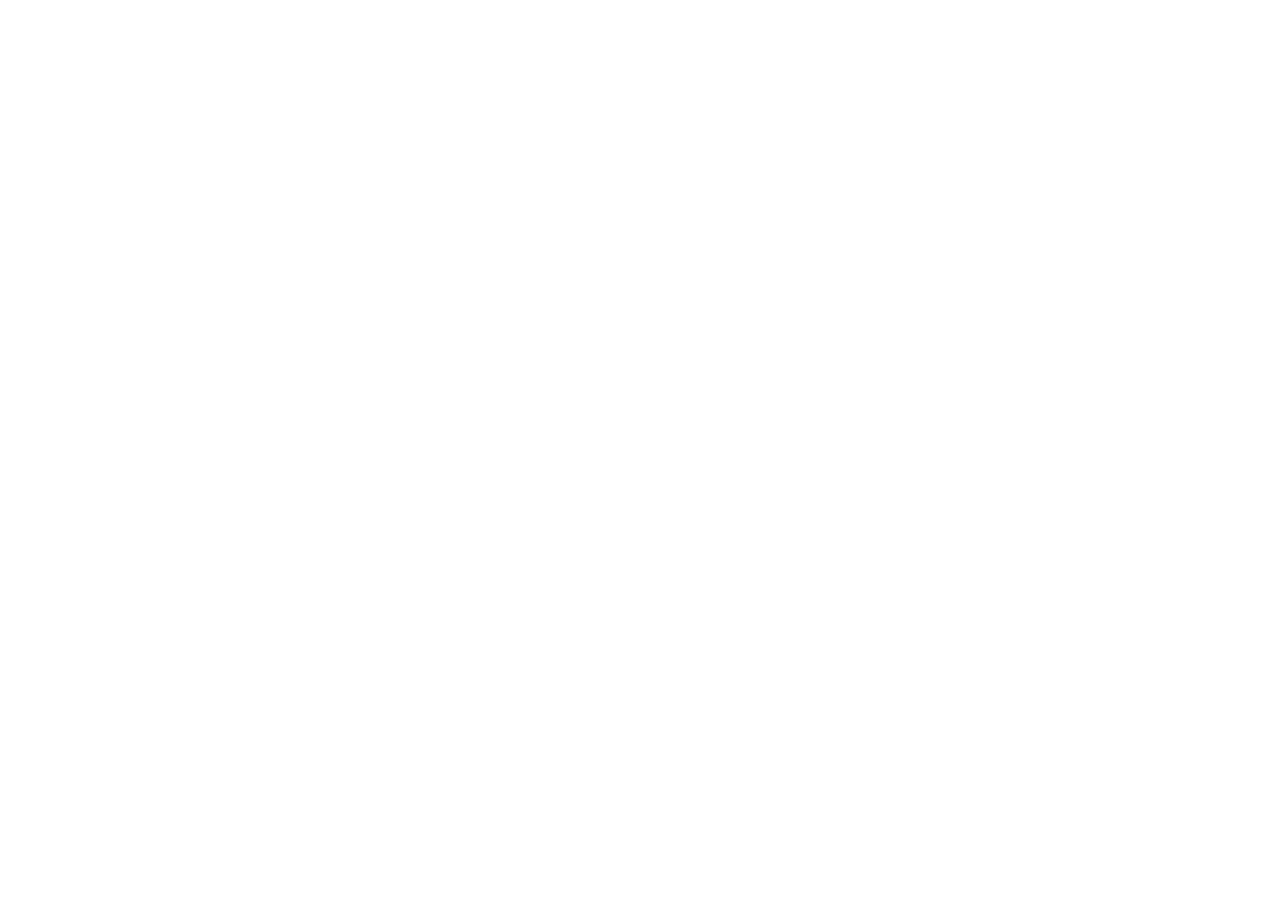
==== index.html @ aa7ee16a "first commit" ====
<!DOCTYPE html>
<html lang="en">

<head>
    <meta charset="UTF-8">
    <meta name="viewport" content="width=device-width, initial-scale=1.0">
    <meta http-equiv="X-UA-Compatible" content="ie=edge">
    <title>Aarkitekkt Portfolio Site</title>
</head>

<body>


</body>

</html>
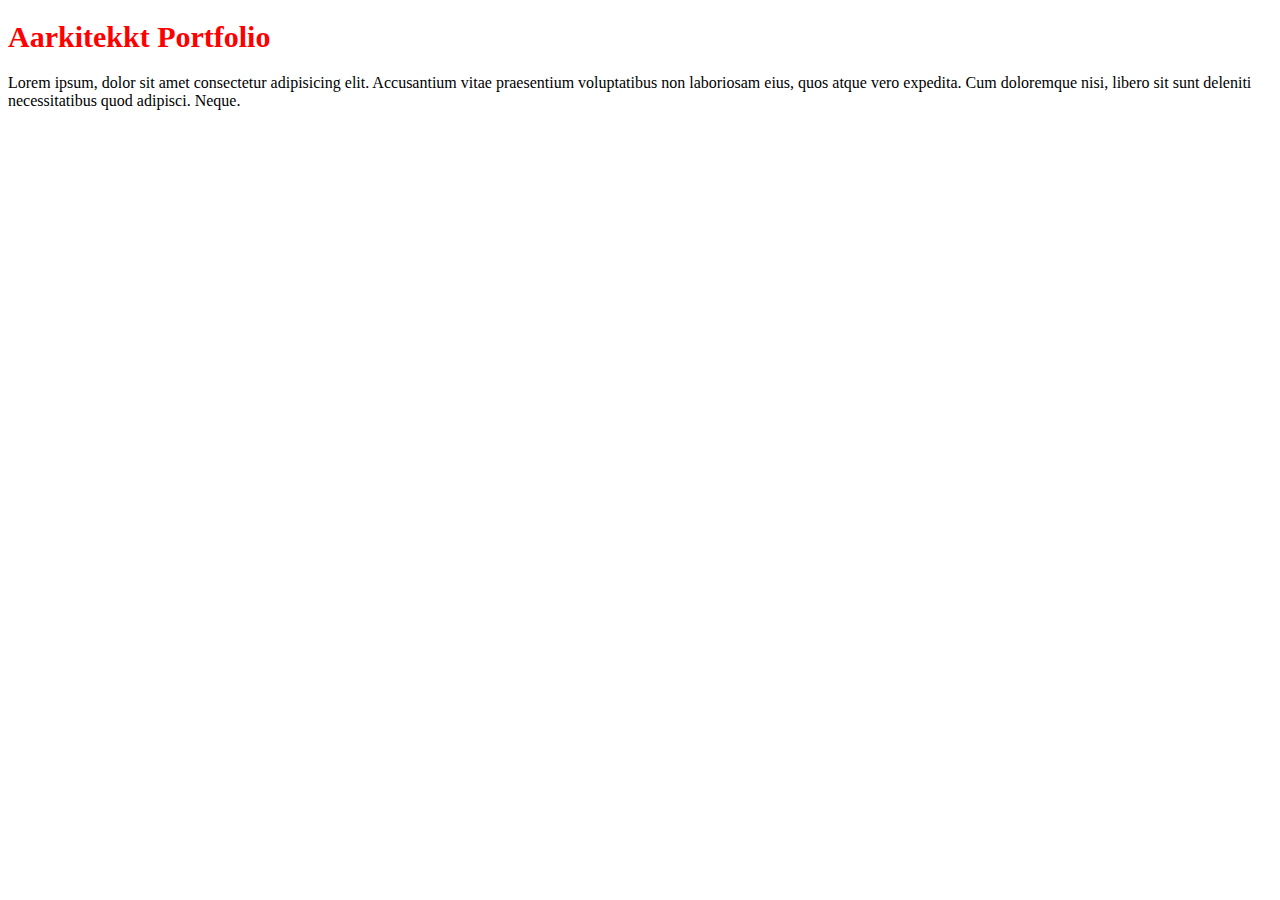
==== commit 4e07e581: "added css" ====
--- a/index.html
+++ b/index.html
@@ -6,11 +6,16 @@
     <meta name="viewport" content="width=device-width, initial-scale=1.0">
     <meta http-equiv="X-UA-Compatible" content="ie=edge">
     <title>Aarkitekkt Portfolio Site</title>
+    <link rel="stylesheet" href="style.css">
+
 </head>
 
 <body>
+    <h1> Aarkitekkt Portfolio</h1>
 
-
+    <p>Lorem ipsum, dolor sit amet consectetur adipisicing elit. Accusantium vitae praesentium voluptatibus non
+        laboriosam eius, quos atque vero expedita. Cum doloremque nisi, libero sit sunt deleniti necessitatibus quod
+        adipisci. Neque.</p>
 </body>
 
 </html>--- a/style.css
+++ b/style.css
@@ -0,0 +1,4 @@
+h1 {
+    color: red;
+    font-size: 30px;
+}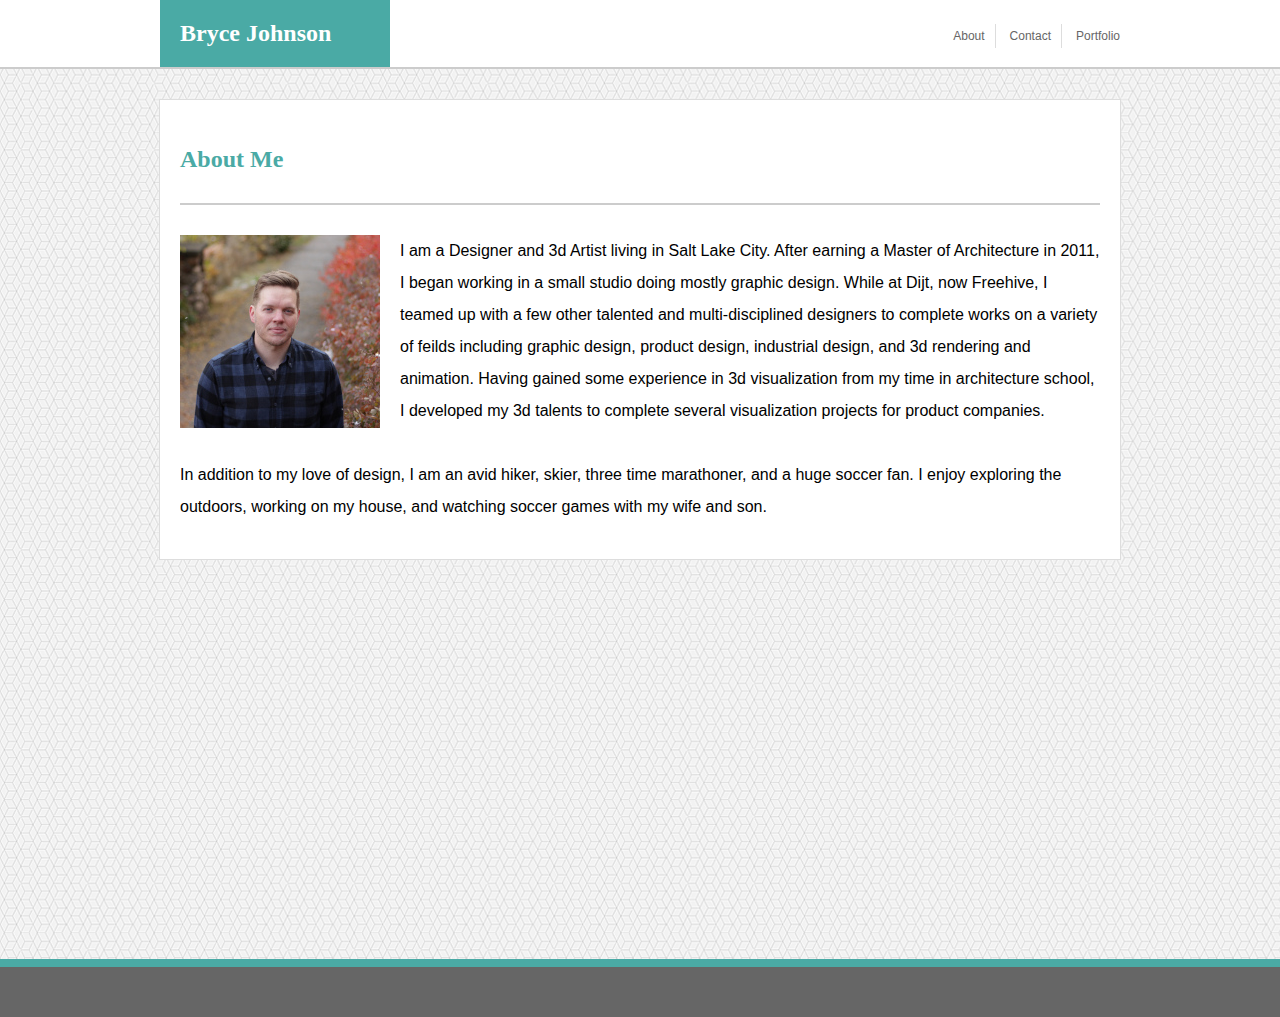
==== commit a5413531: "transfered portfolio files" ====
--- a/index.html
+++ b/index.html
@@ -5,17 +5,56 @@
     <meta charset="UTF-8">
     <meta name="viewport" content="width=device-width, initial-scale=1.0">
     <meta http-equiv="X-UA-Compatible" content="ie=edge">
-    <title>Aarkitekkt Portfolio Site</title>
-    <link rel="stylesheet" href="style.css">
-
+    <link rel="stylesheet" href="assets/css/style.css">
+    <title>About</title>
 </head>
 
 <body>
-    <h1> Aarkitekkt Portfolio</h1>
 
-    <p>Lorem ipsum, dolor sit amet consectetur adipisicing elit. Accusantium vitae praesentium voluptatibus non
-        laboriosam eius, quos atque vero expedita. Cum doloremque nisi, libero sit sunt deleniti necessitatibus quod
-        adipisci. Neque.</p>
+    <header>
+        <div class="header-box">
+            <h1 id="logo">Bryce Johnson</h1>
+
+            <ul class="navigation">
+                <li><a href="index.html">About</a></li>
+                <li><a href="contact.html">Contact</a></li>
+                <li><a href="portfolio.html">Portfolio</a></li>
+            </ul>
+        </div>
+    </header>
+
+    <div class="content">
+        <section class="about">
+
+            <h1 id="aboutme">About Me</h1>
+
+            <img id="profilepic" src="assets/images/bjj-profile-sml.jpg" alt="Profile Pic">
+
+            <p> I am a Designer and 3d Artist living in Salt Lake City. After earning a Master of Architecture in 2011,
+                I
+                began
+                working in a small studio doing mostly graphic design. While at Dijt, now Freehive, I teamed up with a
+                few
+                other
+                talented and multi-disciplined designers to complete
+                works on a variety of feilds including graphic design, product design, industrial design, and 3d
+                rendering
+                and
+                animation. Having gained some experience in 3d visualization from my
+                time in architecture school, I developed my 3d talents to complete several
+                visualization projects for product companies.
+                <br>
+                <br>
+                In addition to my love of design, I am an avid hiker, skier, three time marathoner, and a huge soccer
+                fan. I enjoy exploring the outdoors, working on my house, and watching soccer games with my wife and
+                son.
+            </p>
+
+        </section>
+    </div>
+
+    <footer class="footer"></footer>
+
 </body>
 
 </html>--- a/assets/css/style.css
+++ b/assets/css/style.css
@@ -0,0 +1,92 @@
+body {
+    background-image: url('../images/qbkls.png');
+    margin: 0px;
+}
+
+.about {
+    background-color: #ffffff;
+    width: 920px;
+    margin: auto;
+    padding: 0px 20px 20px 20px;
+    border: 1px solid #dddddd;
+    
+}
+
+.content {
+        min-height: calc(100vh - 70px)
+}
+
+p {
+    font-family: 'Arial', 'Helvetica Neue', Helvetica, sans-serif;
+    line-height: 2;
+}
+
+#profilepic {
+    float: left;
+    margin-right: 20px;
+}    
+
+header {
+    background: #ffffff;
+    height: 67px;
+    border-bottom: 2px solid #cccccc;
+    margin-bottom: 30px;
+}
+
+.footer {
+    background: #666666;
+    height: 50px;
+    border-top: 8px solid #4aaaa5;
+    margin-top: 30px;
+}    
+
+.header-box {
+    width: 960px;
+    height: 67px;
+    margin: auto;
+}
+
+#logo {
+    color:#ffffff;
+    background: #4aaaa5;
+    width: 190px;
+    padding: 20px;
+    float: left;
+    margin: 0px;
+}
+
+.navigation {
+    float: right;
+    list-style-type: none;
+    padding: 10px 0px 10px 10px;
+}
+
+li {
+    display: inline;
+    font-family: 'Arial', 'Helvetica Neue', Helvetica, sans-serif;
+    font-size: 12px;
+    padding: 5px 10px 5px 10px;
+    border-right: 1px solid #dddddd;
+}
+
+li:last-child {
+    border-right: none;
+    padding: 5px 0px 5px 10px;
+}
+
+a {
+    text-decoration: none;
+    color: #666666;
+}
+
+h1 {
+    font-family: 'Georgia', Times, 'Times New Roman', serif;
+    padding:30px 0px 30px 0px;
+    font-size: 24px;
+}
+
+#aboutme {
+    border-bottom: 2px solid #cccccc;
+    color: #4aaaa5;
+    margin-bottom: 30px;
+}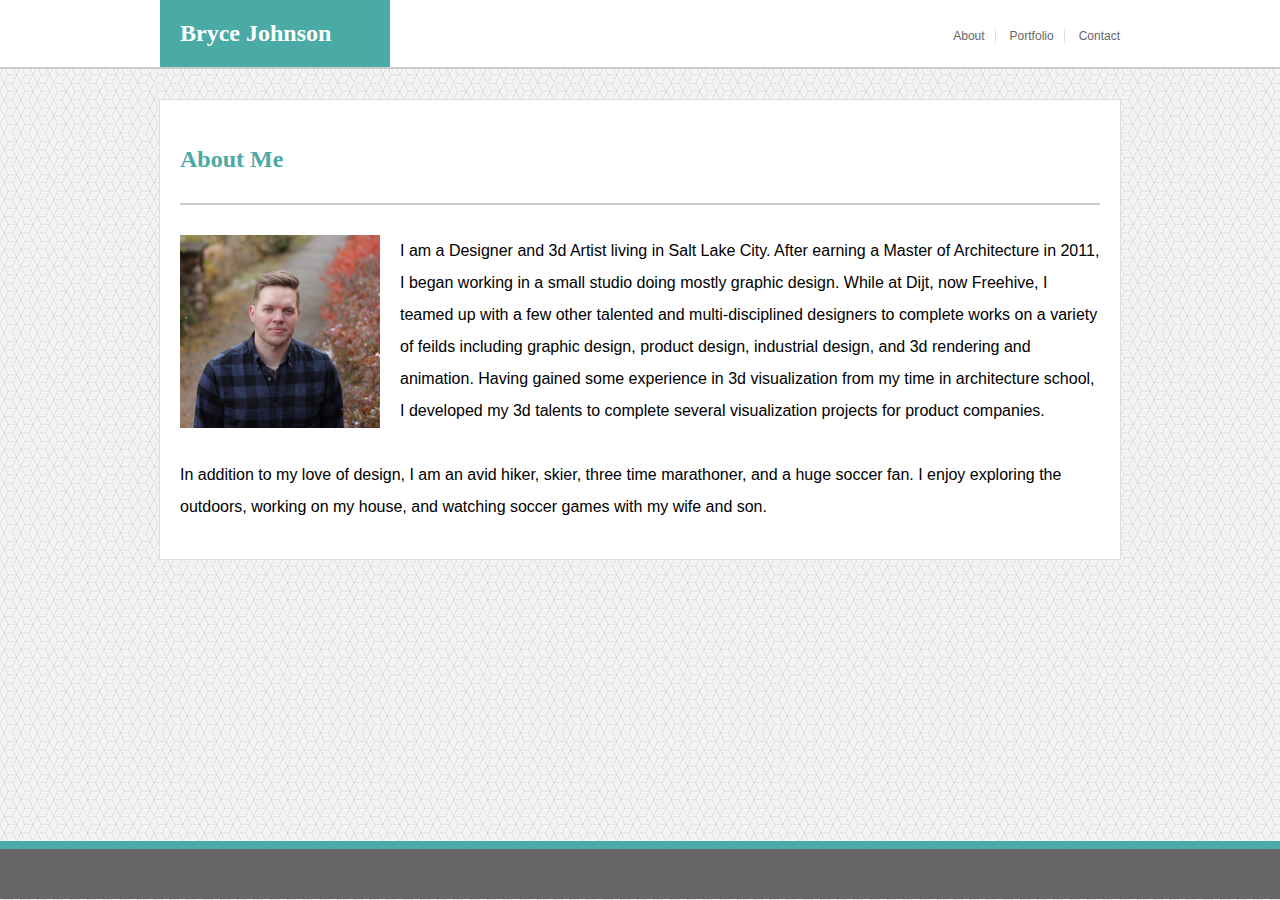
==== commit 05b926e5: "final css adjustments" ====
--- a/index.html
+++ b/index.html
@@ -5,6 +5,7 @@
     <meta charset="UTF-8">
     <meta name="viewport" content="width=device-width, initial-scale=1.0">
     <meta http-equiv="X-UA-Compatible" content="ie=edge">
+    <!-- <link rel="stylesheet" href="assets/css/reset.css"> -->
     <link rel="stylesheet" href="assets/css/style.css">
     <title>About</title>
 </head>
@@ -17,8 +18,9 @@
 
             <ul class="navigation">
                 <li><a href="index.html">About</a></li>
+                <li><a href="portfolio.html">Portfolio</a></li>
                 <li><a href="contact.html">Contact</a></li>
-                <li><a href="portfolio.html">Portfolio</a></li>
+
             </ul>
         </div>
     </header>
--- a/assets/css/style.css
+++ b/assets/css/style.css
@@ -8,12 +8,11 @@
     width: 920px;
     margin: auto;
     padding: 0px 20px 20px 20px;
-    border: 1px solid #dddddd;
-    
-}
+    border: 1px solid #dddddd;    
+} 
 
 .content {
-        min-height: calc(100vh - 70px)
+        min-height: calc(100vh - 188px)
 }
 
 p {
@@ -21,10 +20,39 @@
     line-height: 2;
 }
 
+label {
+    font-family: 'Arial', 'Helvetica Neue', Helvetica, sans-serif;
+}
+
+#name {
+    width: 100%;
+    margin-bottom: 15px;
+    margin-top: 10px;
+}
+
+#mail {
+    width: 100%;
+    margin-bottom: 15px;
+    margin-top: 10px;
+}
+
+#message {
+    width: 100%;
+    margin-bottom: 15px;
+    margin-top: 10px;
+}
+
 #profilepic {
     float: left;
     margin-right: 20px;
 }    
+
+#button {
+    background: #4aaaa5;
+    color: #ffffff;
+    padding: 10px 30px;
+    border: none;
+}
 
 header {
     background: #ffffff;
@@ -65,7 +93,7 @@
     display: inline;
     font-family: 'Arial', 'Helvetica Neue', Helvetica, sans-serif;
     font-size: 12px;
-    padding: 5px 10px 5px 10px;
+    padding: 0px 10px 0px 10px;
     border-right: 1px solid #dddddd;
 }
 
@@ -89,4 +117,41 @@
     border-bottom: 2px solid #cccccc;
     color: #4aaaa5;
     margin-bottom: 30px;
+}
+
+#image {
+    width: 275px;
+    border: 1px solid #dddddd;
+}
+
+h4 {
+    background: #4aaaa5;
+    color: #ffffff;
+    width: 277px;
+    position: absolute;
+    text-align: center;
+    padding: 10px 0px;
+    margin-top: 105px;
+}
+
+.project-name {
+    background: #4aaaa5;
+    color: #ffffff;
+    width: 277px;
+    position: absolute;
+    text-align: center;
+    padding: 10px 0px;
+    margin-top: 105px;
+    font-family: 'Arial', 'Helvetica Neue', Helvetica, sans-serif;
+}
+
+.project {
+    float: left;
+    width: 275px;
+    margin: 10px 12px;
+}
+
+.gallery {
+    width: 900px;
+    height: 390px;
 }